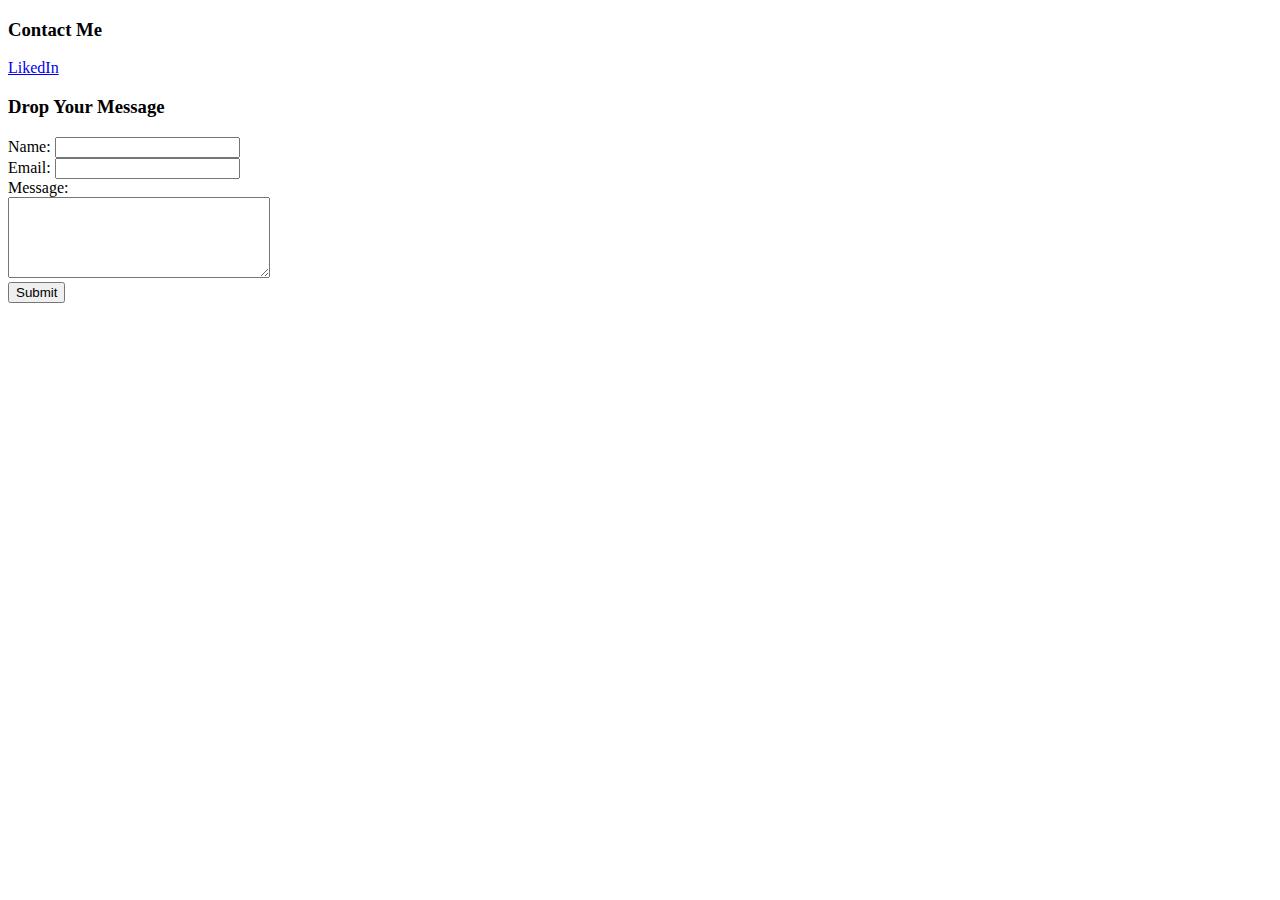
==== contact_me.html @ c3e8be41 "Adding CV html files." ====
<!DOCTYPE html>
<html>
<head>
    <meta charset="utf-8">
    <meta name="viewport" content="width=device-width, initial-scale=1">
    <title>Contact Me</title>
</head>
<body>
    <h3>Contact Me</h3>
    <a href="https://www.linkedin.com/in/kodewithkk/">LikedIn</a><br>

    <h3>Drop Your Message</h3>
    <form action="mailto:kodewithkk@gmail.com" method="post" enctype="text/plain">
        <label>Name: </label>
        <input type="text" name="yourText"><br>
        <label>Email: </label>
        <input type="email" name="yourEmail"><br>
        <label>Message: </label><br>
        <textarea name="yourMessage" rows="5" cols="30"></textarea><br>
        <input type="submit" name="">
    </form>
</body>
</html>
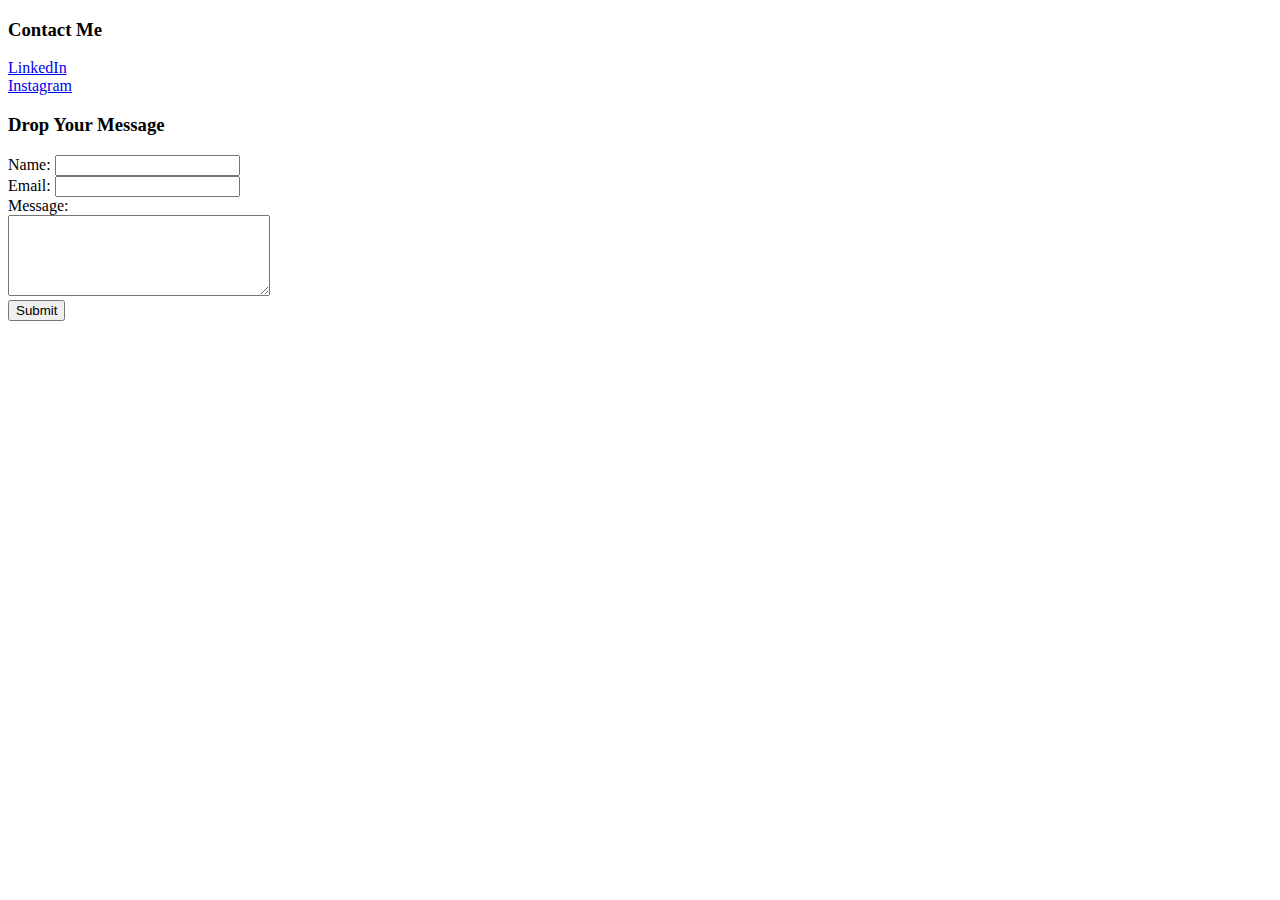
==== commit 3aaf9186: "Added CV html Files." ====
--- a/contact_me.html
+++ b/contact_me.html
@@ -7,7 +7,8 @@
 </head>
 <body>
     <h3>Contact Me</h3>
-    <a href="https://www.linkedin.com/in/kodewithkk/">LikedIn</a><br>
+    <a href="https://www.linkedin.com/in/kodewithkk/">LinkedIn</a><br>
+    <a href="https://www.instagram.com/krishnakant_k3/">Instagram</a>
 
     <h3>Drop Your Message</h3>
     <form action="mailto:kodewithkk@gmail.com" method="post" enctype="text/plain">
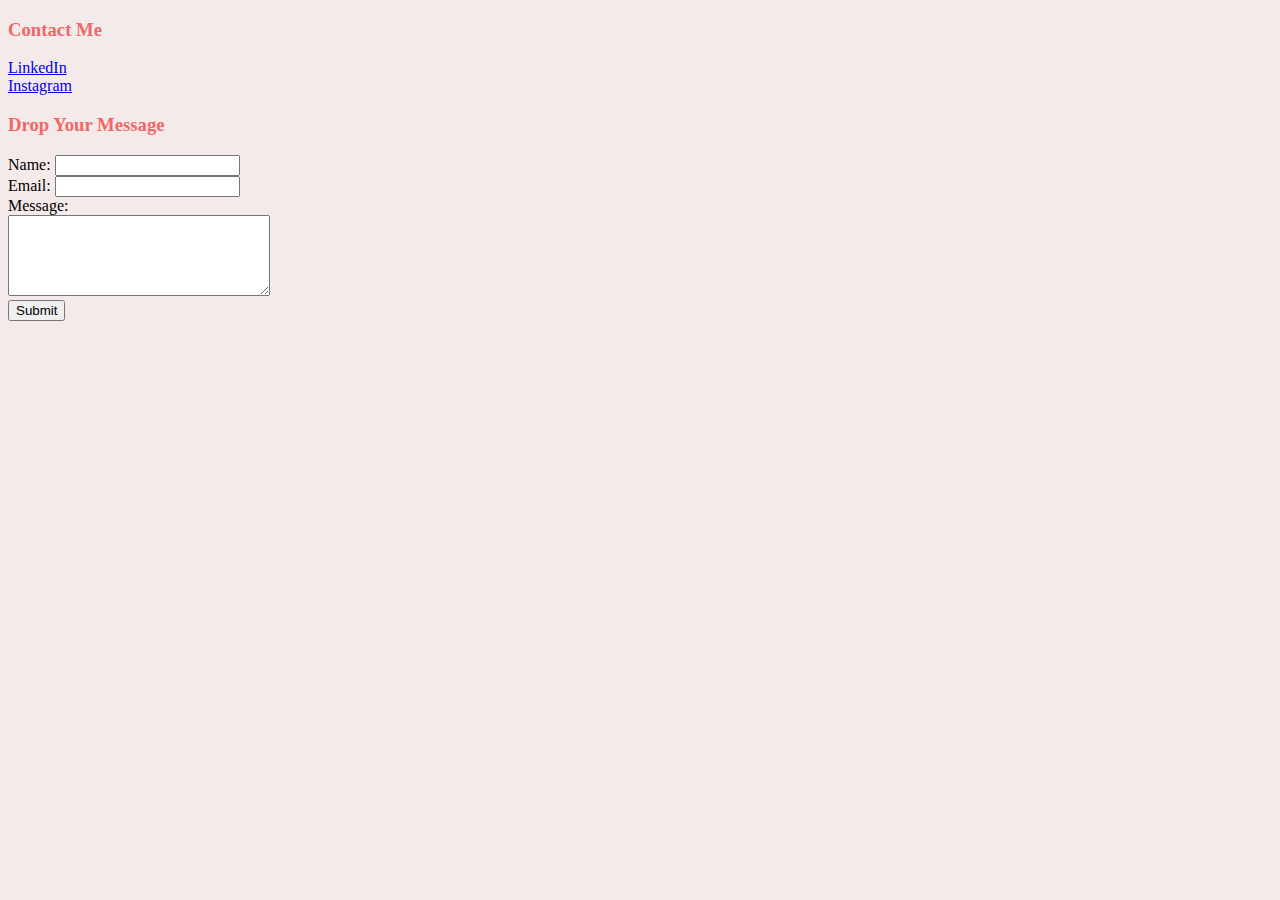
==== commit 0d32d16b: "Website Updated." ====
--- a/contact_me.html
+++ b/contact_me.html
@@ -1,10 +1,14 @@
 <!DOCTYPE html>
 <html>
+
 <head>
     <meta charset="utf-8">
     <meta name="viewport" content="width=device-width, initial-scale=1">
     <title>Contact Me</title>
 </head>
+
+<link rel="stylesheet" type="text/css" href="css/styles.css">
+
 <body>
     <h3>Contact Me</h3>
     <a href="https://www.linkedin.com/in/kodewithkk/">LinkedIn</a><br>
@@ -21,4 +25,5 @@
         <input type="submit" name="">
     </form>
 </body>
+
 </html>--- a/css/styles.css
+++ b/css/styles.css
@@ -0,0 +1,59 @@
+/****************************** TAG SELECTORS ****************************/
+
+body{
+    background-color: #F5EAEA;
+}
+hr{
+    border-color: #F16767;
+    border-style: dotted none none none;
+    border-width: 5px;
+    height: 0px;
+    width: 7%;
+}
+img{
+    height: 200px;
+    width: 200px;
+}
+h1{
+    color: #F16767;
+}
+h3{
+    color: #F16767;
+}
+
+/****************************** CLASS SELECTORS ****************************/
+
+.profile{
+    border-radius: 50%;
+}
+
+.profile:hover{
+    height: 300px;
+    width: 300px;
+}
+
+/******************************* ID SELECTORS *****************************/
+
+/*
+
+#profile{
+    border_radius: 50%;
+}
+
+*/
+
+/********************************** NOTES **********************************/
+
+/*
+    Syntax:
+    selector{ property: value;}
+
+    selector -> who?
+    property -> what?
+    value -> how?
+
+    ID VS CLASS SELECTORS?
+    * you can define same class name in multiple tags but you cannot define same id name in different 
+    tags, it should be unique.
+    * 
+*/